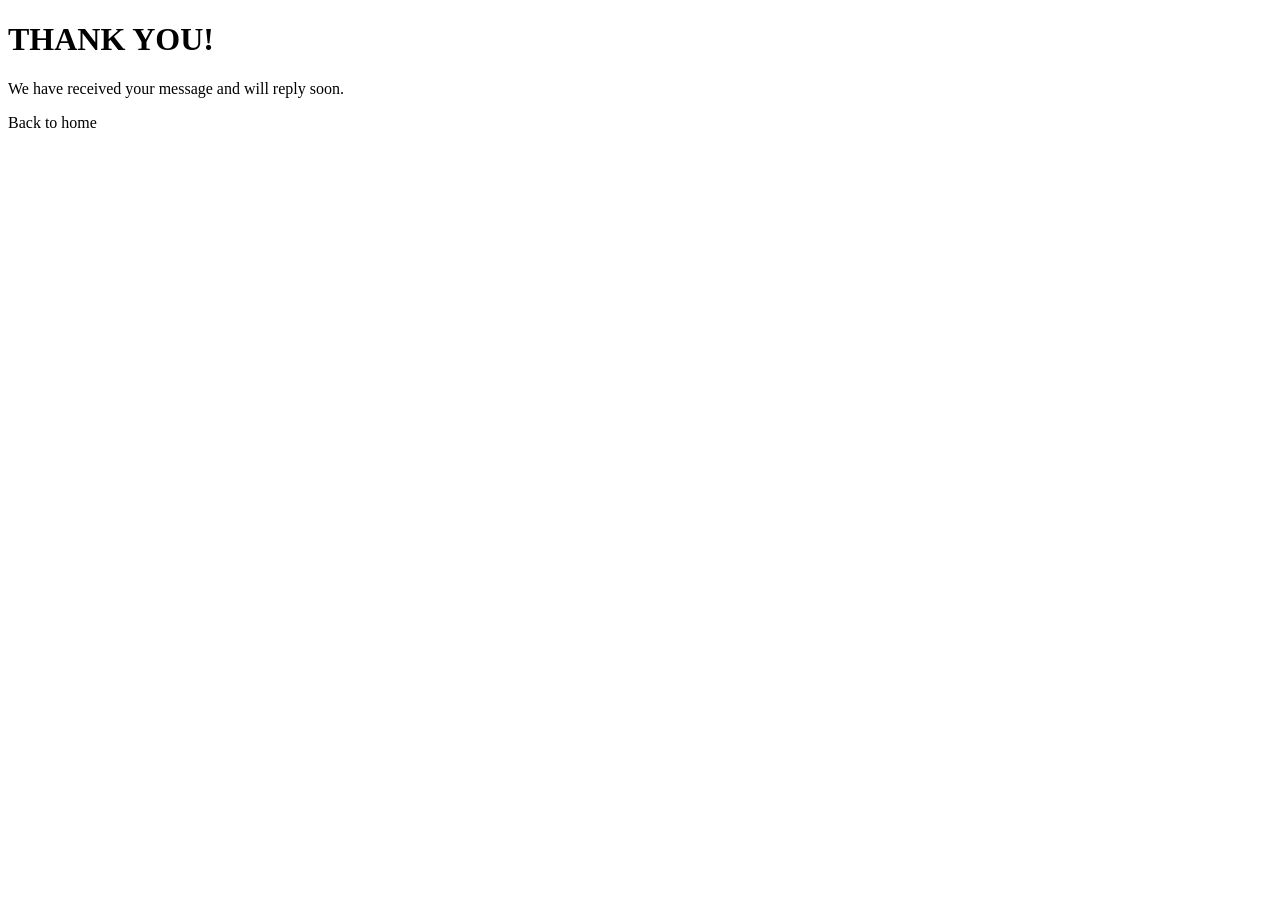
==== src/main/resources/templates/thankyou.html @ da8a5645 "Apartado 3: formulario de contacto" ====
<!DOCTYPE html>
<html lang="es" xmlns:th="http://www.thymeleaf.org">
<head th:replace="~{fragments/layout :: head}"></head>
<body id="page-top">

<nav th:replace="~{fragments/layout :: navbar}"></nav>

<div id="contact">
    <div class="container text-center">
        <h1>THANK YOU!</h1>
        <p>We have received your message and will reply soon.</p>
        <a th:href="@{/}" class="btn btn-lg sr-button">Back to home</a>
    </div>
</div>

<th:block th:replace="~{fragments/layout :: scripts}"></th:block>
</body>
</html>
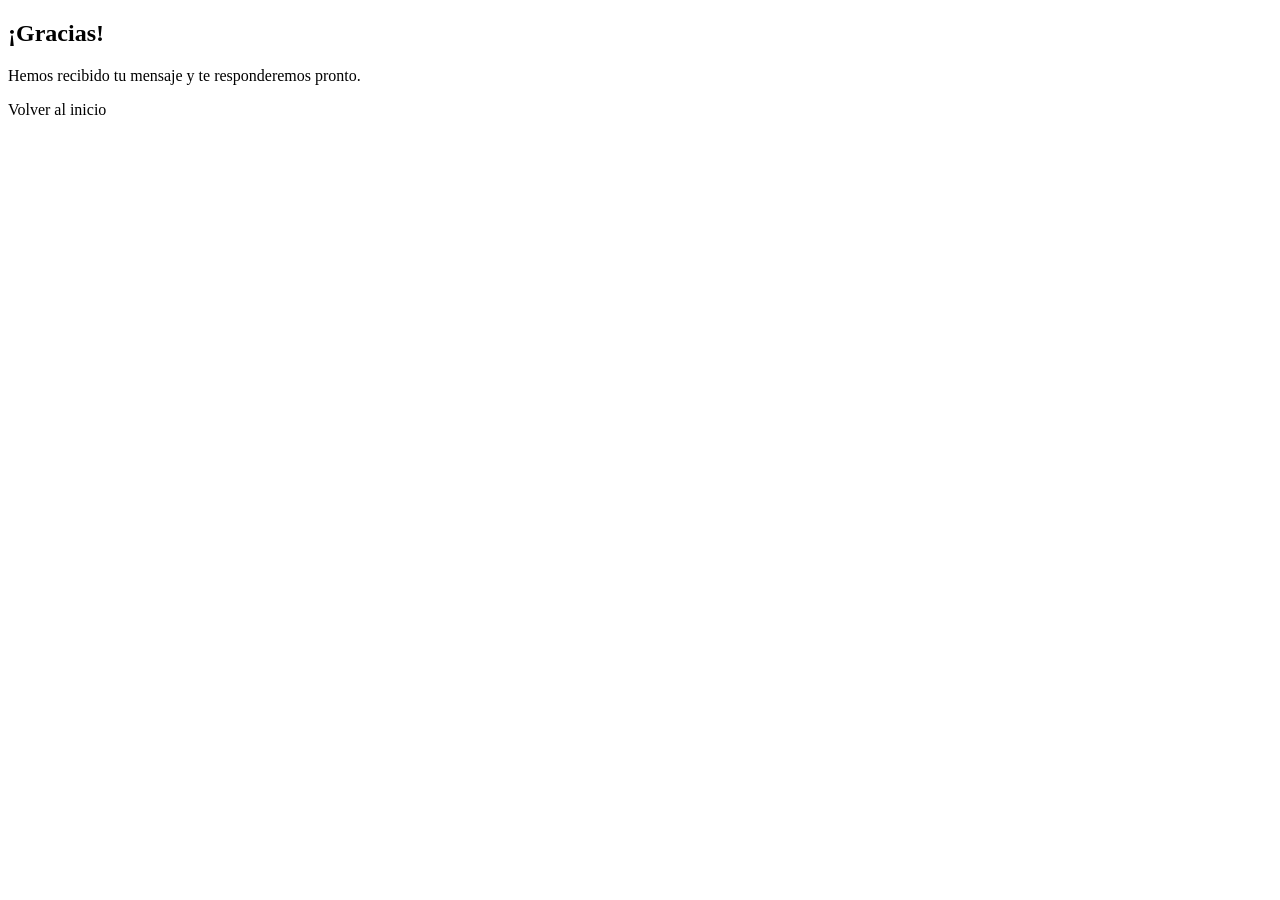
==== commit 46a598f3: "Nuevo diseño: Bootstrap 5, estilo claro y formal" ====
--- a/src/main/resources/templates/thankyou.html
+++ b/src/main/resources/templates/thankyou.html
@@ -1,18 +1,21 @@
 <!DOCTYPE html>
 <html lang="es" xmlns:th="http://www.thymeleaf.org">
 <head th:replace="~{fragments/layout :: head}"></head>
-<body id="page-top">
+<body>
 
 <nav th:replace="~{fragments/layout :: navbar}"></nav>
 
-<div id="contact">
-    <div class="container text-center">
-        <h1>THANK YOU!</h1>
-        <p>We have received your message and will reply soon.</p>
-        <a th:href="@{/}" class="btn btn-lg sr-button">Back to home</a>
+<section class="section">
+    <div class="container text-center" style="max-width: 600px;">
+        <i class="bi bi-check-circle" style="font-size:4rem; color:#198754;"></i>
+        <h2 class="mt-3">¡Gracias!</h2>
+        <p class="text-muted">Hemos recibido tu mensaje y te responderemos pronto.</p>
+        <a th:href="@{/}" class="btn btn-accent">Volver al inicio</a>
     </div>
-</div>
+</section>
 
+<footer th:replace="~{fragments/layout :: footer}"></footer>
 <th:block th:replace="~{fragments/layout :: scripts}"></th:block>
+
 </body>
 </html>
